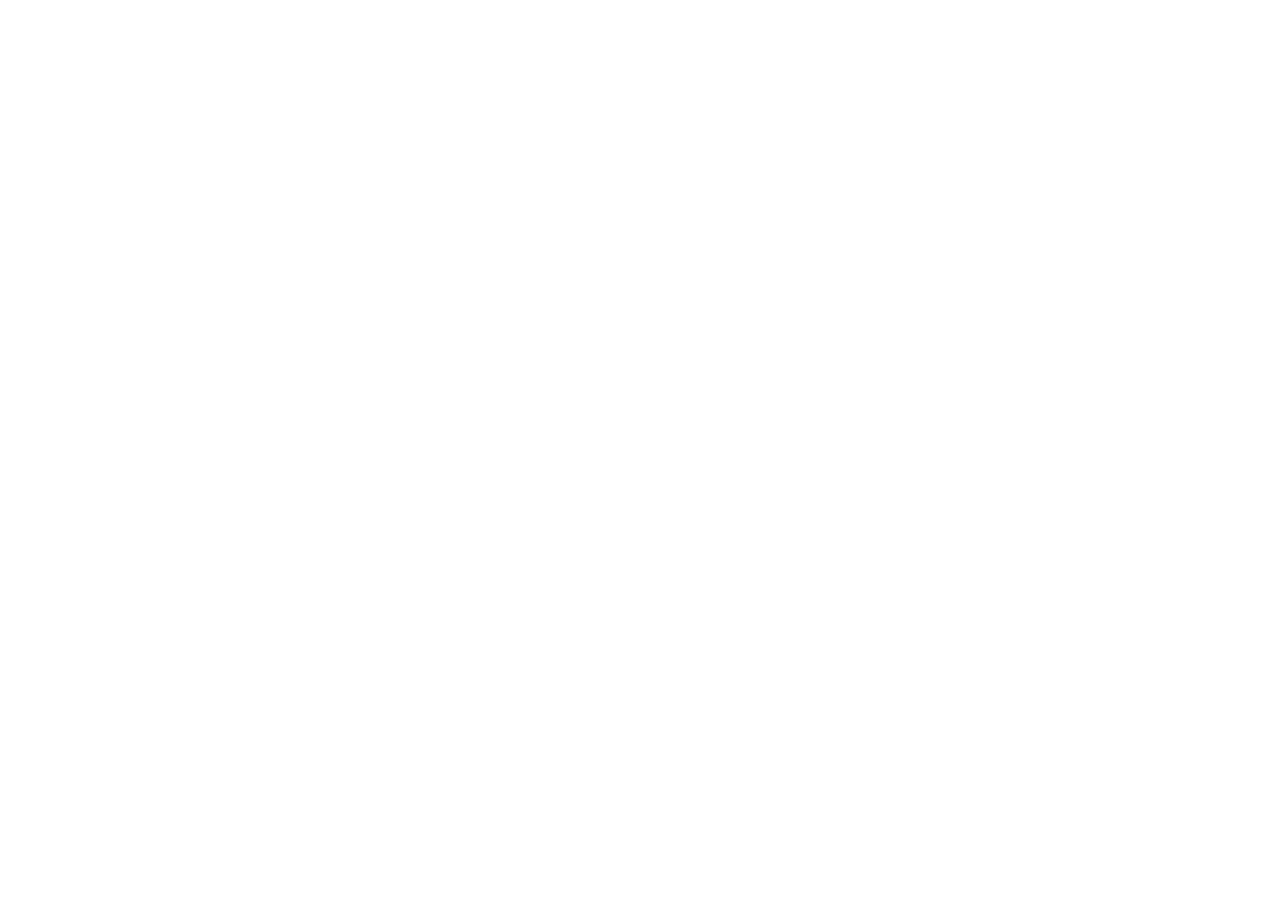
==== index.html @ d7d9b19f "first commit" ====
<!DOCTYPE html>
<html lang="en">
<head>
  <meta charset="UTF-8">
  <meta http-equiv="X-UA-Compatible" content="IE=edge">
  <meta name="viewport" content="width=device-width, initial-scale=1.0">
  <link rel="stylesheet" href="css/style.css">
  <title>Document</title>
</head>
<body>
  
</body>
</html>
---- css/style.css ----
html {
  -webkit-box-sizing: border-box;
          box-sizing: border-box;
}

*,
*::after,
*::before {
  -webkit-box-sizing: inherit;
          box-sizing: inherit;
}

ul[class],
ol[class] {
  padding: 0;
}

body,
h1,
h2,
h3,
h4,
h5,
h6,
p,
ul,
ol,
li,
figure,
figcaption,
blockquote,
dl,
dd {
  margin: 0;
}

ul[class] {
  list-style: none;
}

img {
  max-width: 100%;
  display: block;
}

input,
button,
textarea,
select {
  font: inherit;
}

a {
  text-decoration: none;
}
/*# sourceMappingURL=style.css.map */
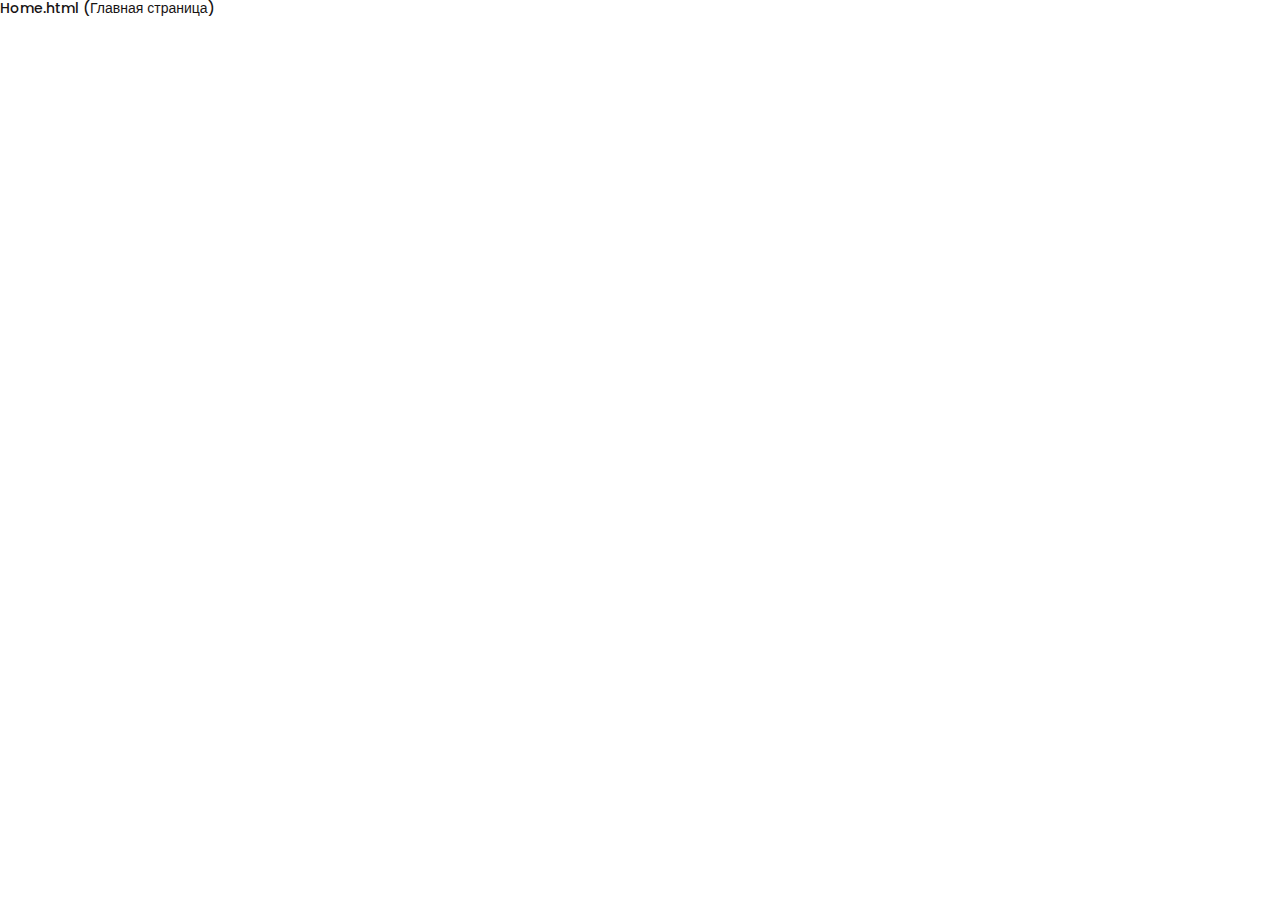
==== commit 883a12b9: "add home.html" ====
--- a/index.html
+++ b/index.html
@@ -8,6 +8,6 @@
   <title>Document</title>
 </head>
 <body>
-  
+  <a href="home.html">Home.html (Главная страница)</a>
 </body>
 </html>--- a/css/style.css
+++ b/css/style.css
@@ -1,3 +1,4 @@
+@import url("https://fonts.googleapis.com/css2?family=Poppins:wght@400;500;600;700;900&family=Teko:wght@300;500&display=swap");
 html {
   -webkit-box-sizing: border-box;
           box-sizing: border-box;
@@ -13,6 +14,7 @@
 ul[class],
 ol[class] {
   padding: 0;
+  list-style-type: none;
 }
 
 body,
@@ -35,7 +37,7 @@
 }
 
 ul[class] {
-  list-style: none;
+  list-style-type: none;
 }
 
 img {
@@ -53,4 +55,212 @@
 a {
   text-decoration: none;
 }
+
+button {
+  cursor: pointer;
+  padding: 0;
+  margin: 0;
+  background: transparent;
+  border: none;
+}
+
+* {
+  font-family: "Poppins", sans-serif;
+  font-style: normal;
+  font-weight: 500;
+}
+
+.container {
+  max-width: 1230px;
+  padding: 0 15px;
+  margin: 0 auto;
+}
+
+a {
+  font-family: "Poppins", sans-serif;
+  font-style: normal;
+  font-weight: 500;
+  font-size: 14px;
+  line-height: 120%;
+  color: #181414;
+}
+
+.btn {
+  font-family: "Poppins", sans-serif;
+  font-style: normal;
+  font-weight: 600;
+  line-height: 120%;
+  border-radius: 10px;
+}
+
+body,
+html {
+  height: 100%;
+}
+
+body {
+  display: -webkit-box;
+  display: -ms-flexbox;
+  display: flex;
+  -webkit-box-orient: vertical;
+  -webkit-box-direction: normal;
+      -ms-flex-direction: column;
+          flex-direction: column;
+}
+
+.main {
+  -webkit-box-flex: 1;
+      -ms-flex-positive: 1;
+          flex-grow: 1;
+}
+
+.fancybox-fx-slide-in-out.fancybox-slide--previous {
+  -webkit-transform: scale(0);
+          transform: scale(0);
+}
+
+.fancybox-fx-slide-in-out.fancybox-slide--next {
+  -webkit-transform: scale(4.5);
+          transform: scale(4.5);
+}
+
+.fancybox-fx-slide-in-out.fancybox-slide--current {
+  -webkit-transform: translateX(0);
+          transform: translateX(0);
+}
+
+.header {
+  padding: 10px 0 17px;
+  background: #ffffff;
+  -webkit-box-shadow: 0px 4px 4px rgba(0, 0, 0, 0.03);
+          box-shadow: 0px 4px 4px rgba(0, 0, 0, 0.03);
+  position: fixed;
+  top: 0;
+  left: 0;
+  right: 0;
+}
+
+.header-nav {
+  display: -webkit-box;
+  display: -ms-flexbox;
+  display: flex;
+  -webkit-box-pack: justify;
+      -ms-flex-pack: justify;
+          justify-content: space-between;
+  -webkit-box-align: center;
+      -ms-flex-align: center;
+          align-items: center;
+}
+
+.header-nav__menu {
+  display: -webkit-box;
+  display: -ms-flexbox;
+  display: flex;
+  -webkit-box-align: center;
+      -ms-flex-align: center;
+          align-items: center;
+  -webkit-box-pack: center;
+      -ms-flex-pack: center;
+          justify-content: center;
+  gap: 0 50px;
+}
+
+.header-nav__burger {
+  display: none;
+}
+
+.header-nav__call-back {
+  background: #c60101;
+  padding: 15px 30px;
+  font-size: 12px;
+  color: #fff;
+}
+
+.footer {
+  padding: 28px 0;
+  background: #404040;
+}
+
+.footer__inner {
+  display: -webkit-box;
+  display: -ms-flexbox;
+  display: flex;
+  -webkit-box-pack: justify;
+      -ms-flex-pack: justify;
+          justify-content: space-between;
+}
+
+.footer__logo {
+  margin-bottom: 25px;
+  display: inline-block;
+}
+
+.footer__description, .footer__reserved {
+  max-width: 240px;
+  width: 100%;
+  font-weight: 400;
+  font-size: 14px;
+  line-height: 120%;
+  color: rgba(255, 255, 255, 0.52);
+}
+
+.footer__description {
+  margin-bottom: 15px;
+  text-transform: uppercase;
+}
+
+.footer__list {
+  display: -webkit-box;
+  display: -ms-flexbox;
+  display: flex;
+  -webkit-box-orient: vertical;
+  -webkit-box-direction: normal;
+      -ms-flex-direction: column;
+          flex-direction: column;
+  gap: 20px 0;
+}
+
+.footer__link {
+  display: block;
+  width: -webkit-fit-content;
+  width: -moz-fit-content;
+  width: fit-content;
+  color: #fff;
+}
+
+.footer__row {
+  max-width: 326px;
+  width: 100%;
+  display: -webkit-box;
+  display: -ms-flexbox;
+  display: flex;
+  gap: 0 13px;
+}
+
+.footer__row + .footer__row {
+  margin-top: 20px;
+}
+
+.footer__phone {
+  font-size: 18px;
+  color: #fad537;
+}
+
+.footer__email,
+.footer__row p {
+  color: #fff;
+}
+
+.footer__row p {
+  font-size: 14px;
+  line-height: 120%;
+}
+
+.footer__call-back {
+  background: #ffffff;
+  padding: 15px 41px;
+  font-size: 12px;
+  color: #c60101;
+  margin-bottom: 46px;
+}
 /*# sourceMappingURL=style.css.map */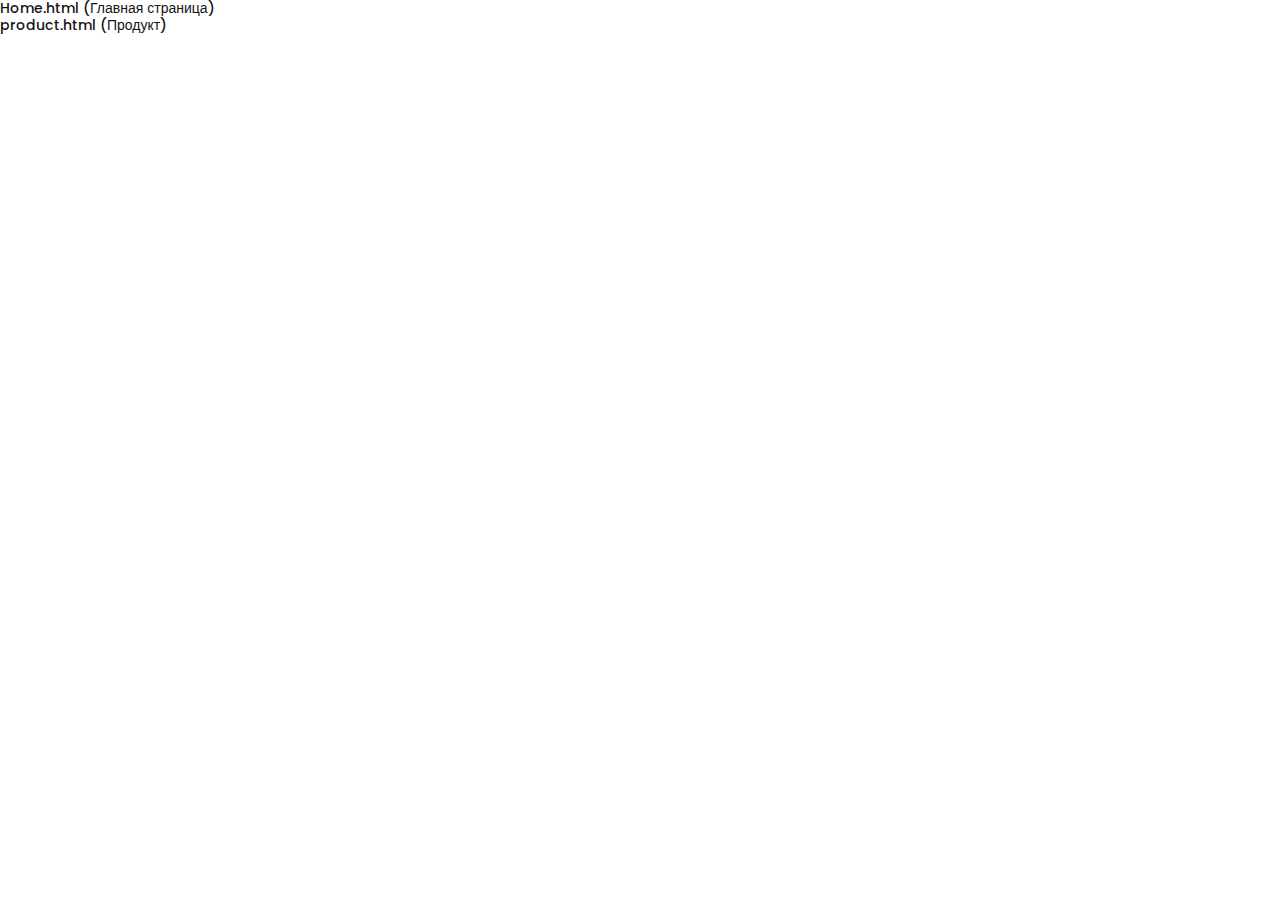
==== commit 6fe2c279: "added product.html" ====
--- a/index.html
+++ b/index.html
@@ -8,6 +8,9 @@
   <title>Document</title>
 </head>
 <body>
+  
   <a href="home.html">Home.html (Главная страница)</a>
+  <a href="product.html">product.html (Продукт)</a>
+
 </body>
 </html>--- a/css/style.css
+++ b/css/style.css
@@ -112,6 +112,8 @@
   -webkit-box-flex: 1;
       -ms-flex-positive: 1;
           flex-grow: 1;
+  background: #f9f9f9;
+  margin-top: 90px;
 }
 
 .fancybox-fx-slide-in-out.fancybox-slide--previous {
@@ -127,6 +129,173 @@
 .fancybox-fx-slide-in-out.fancybox-slide--current {
   -webkit-transform: translateX(0);
           transform: translateX(0);
+}
+
+input::-webkit-input-placeholder,
+textarea::-webkit-input-placeholder {
+  font-weight: 400;
+  font-size: 14px;
+  line-height: 120%;
+  color: #929292;
+}
+
+input:-ms-input-placeholder,
+textarea:-ms-input-placeholder {
+  font-weight: 400;
+  font-size: 14px;
+  line-height: 120%;
+  color: #929292;
+}
+
+input::-ms-input-placeholder,
+textarea::-ms-input-placeholder {
+  font-weight: 400;
+  font-size: 14px;
+  line-height: 120%;
+  color: #929292;
+}
+
+input::placeholder,
+textarea::placeholder {
+  font-weight: 400;
+  font-size: 14px;
+  line-height: 120%;
+  color: #929292;
+}
+
+.fancybox-can-pan .fancybox-content,
+.fancybox-can-swipe .fancybox-content {
+  cursor: auto;
+}
+
+.fancybox-close-small {
+  border: 0;
+  border-radius: 0;
+  cursor: pointer;
+  opacity: 1;
+  padding: 8px;
+  position: absolute;
+  right: -12px;
+  top: -44px;
+  width: 17px;
+  height: 17px;
+  background: url("../img/icons/close-btn.svg") center center no-repeat;
+  z-index: 401;
+}
+
+.fancybox-bg {
+  background: #000;
+}
+
+.fancybox-is-open .fancybox-bg {
+  opacity: 0.4;
+  opacity: 0.9;
+}
+
+.fancybox-slide--html .fancybox-close-small {
+  color: currentColor;
+  padding: 0px;
+  right: 20px;
+  top: 20px;
+}
+
+.fancybox-button svg {
+  display: none;
+}
+
+.popup {
+  max-width: 805px;
+  width: 100%;
+  background: #fff;
+  border-radius: 10px;
+  border: 1px solid rgba(0, 0, 0, 0.1);
+  padding: 37px 41px 49px;
+  color: #181414;
+  background: url("../img/popup-bg.png") right bottom #fff no-repeat;
+  background-repeat: no-repeat;
+  background-position: rigth bottom;
+}
+
+.popup__title {
+  font-weight: 700;
+  font-size: 36px;
+  margin-bottom: 10px;
+}
+
+.popup__description {
+  max-width: 305px;
+  width: 100%;
+  font-weight: 400;
+  font-size: 16px;
+  line-height: 145%;
+  margin-bottom: 20px;
+}
+
+.popup__form {
+  max-width: 354px;
+  display: -webkit-box;
+  display: -ms-flexbox;
+  display: flex;
+  -webkit-box-orient: vertical;
+  -webkit-box-direction: normal;
+      -ms-flex-direction: column;
+          flex-direction: column;
+  gap: 20px 0;
+}
+
+.popup__input {
+  width: 100%;
+  background: #f9f9f9;
+  border: 1px solid rgba(0, 0, 0, 0.1);
+  border-radius: 10px;
+  padding: 19px 20px 17px;
+}
+
+.popup__call {
+  background: #c60101;
+  color: #fff;
+  padding: 18px 0;
+}
+
+.title {
+  font-weight: 700;
+  font-size: 36px;
+  line-height: 120%;
+  color: #181414;
+}
+
+.breadcrumbs {
+  padding: 43px 0 6px;
+}
+
+.breadcrumbs__list {
+  display: -webkit-box;
+  display: -ms-flexbox;
+  display: flex;
+  -webkit-box-align: center;
+      -ms-flex-align: center;
+          align-items: center;
+  gap: 0 15px;
+}
+
+.breadcrumbs__item {
+  position: relative;
+}
+
+.breadcrumbs__item::after {
+  position: absolute;
+  content: '/';
+  right: -13px;
+  top: 50%;
+  -webkit-transform: translateY(-50%);
+          transform: translateY(-50%);
+  color: #a8a8a8;
+}
+
+.breadcrumbs__link {
+  font-weight: 500;
+  font-size: 13px;
+  color: #a8a8a8;
 }
 
 .header {
@@ -138,6 +307,7 @@
   top: 0;
   left: 0;
   right: 0;
+  z-index: 10;
 }
 
 .header-nav {
@@ -176,6 +346,396 @@
   color: #fff;
 }
 
+.banner {
+  padding: 30px 0;
+  text-align: center;
+  margin-top: 90px;
+  color: #fff;
+}
+
+.banner__wrapper {
+  padding: 132px 0;
+  border-radius: 20px;
+  position: relative;
+  overflow: hidden;
+}
+
+.banner__wrapper::after {
+  position: absolute;
+  content: "";
+  inset: 0;
+  background: -webkit-gradient(linear, left bottom, left top, from(rgba(0, 0, 0, 0.5)), to(rgba(0, 0, 0, 0.5)));
+  background: linear-gradient(0deg, rgba(0, 0, 0, 0.5), rgba(0, 0, 0, 0.5));
+}
+
+.banner__title {
+  max-width: 613px;
+  width: 100%;
+  font-weight: 900;
+  font-size: 52px;
+  line-height: 120%;
+  margin: 0 auto 15px;
+  position: relative;
+  z-index: 1;
+}
+
+.banner__text {
+  position: relative;
+  z-index: 1;
+  max-width: 453px;
+  width: 100%;
+  font-weight: 500;
+  font-size: 18px;
+  line-height: 120%;
+  margin: 0 auto 45px;
+}
+
+.banner__btn {
+  background: #fff;
+  color: #181414;
+  padding: 19px 40px;
+  position: relative;
+  z-index: 1;
+}
+
+.our-products {
+  padding: 30px 0 60px;
+}
+
+.our-products__title {
+  margin-bottom: 30px;
+}
+
+.our-products__wrapper {
+  display: -webkit-box;
+  display: -ms-flexbox;
+  display: flex;
+  -webkit-box-pack: justify;
+      -ms-flex-pack: justify;
+          justify-content: space-between;
+  gap: 0 30px;
+}
+
+.our-products__card {
+  max-width: 278px;
+  width: 100%;
+  background: #fff;
+  border: 1px solid rgba(0, 0, 0, 0.1);
+  border-radius: 10px;
+  min-height: 442px;
+}
+
+.our-products__img {
+  width: 278px;
+  height: 197px;
+  -o-object-fit: cover;
+     object-fit: cover;
+  border-radius: 10px 10px 0px 0px;
+}
+
+.our-products__body {
+  display: -webkit-box;
+  display: -ms-flexbox;
+  display: flex;
+  -webkit-box-orient: vertical;
+  -webkit-box-direction: normal;
+      -ms-flex-direction: column;
+          flex-direction: column;
+  padding: 20px;
+  min-height: calc(442px - 197px);
+  color: #181414;
+  line-height: 120%;
+}
+
+.our-products__name {
+  font-weight: 700;
+  font-size: 18px;
+  margin-bottom: 10px;
+}
+
+.our-products__text {
+  font-weight: 500;
+  font-size: 13px;
+}
+
+.our-products__show {
+  width: 100%;
+  display: inline-block;
+  text-align: center;
+  background: #c60101;
+  color: #f9f9f9;
+  padding: 19px 0;
+  margin-top: auto;
+}
+
+.provide {
+  padding: 30px 0;
+}
+
+.provide__inner .popup {
+  max-width: 100%;
+  padding: 64px 81px 59px;
+}
+
+.provide__inner .popup__title {
+  max-width: 626px;
+  margin-bottom: 20px;
+}
+
+.provide__inner .popup__description {
+  max-width: 432px;
+  width: 100%;
+  margin-bottom: 81px;
+}
+
+.provide__inner .popup__form {
+  max-width: 100%;
+  -webkit-box-orient: horizontal;
+  -webkit-box-direction: normal;
+      -ms-flex-direction: row;
+          flex-direction: row;
+  gap: 0 22px;
+}
+
+.provide__inner .popup__input {
+  max-width: 231px;
+}
+
+.provide__inner .popup__call {
+  padding: 18px 64px;
+}
+
+.we-are {
+  padding: 30px 0;
+}
+
+.we-are__title {
+  margin-bottom: 37px;
+}
+
+.we-are__inner {
+  padding: 45px 43px 50px;
+  background: #ffffff;
+  border: 1px solid rgba(0, 0, 0, 0.1);
+  border-radius: 10px;
+}
+
+.we-are__wrapper {
+  display: -webkit-box;
+  display: -ms-flexbox;
+  display: flex;
+  -webkit-box-pack: justify;
+      -ms-flex-pack: justify;
+          justify-content: space-between;
+  -ms-flex-wrap: wrap;
+      flex-wrap: wrap;
+  gap: 40px 0px;
+}
+
+.we-are__item {
+  display: -webkit-box;
+  display: -ms-flexbox;
+  display: flex;
+  max-width: 350px;
+  width: 100%;
+  min-height: 88px;
+  color: #181414;
+  line-height: 120%;
+}
+
+.we-are__images {
+  display: -ms-grid;
+  display: grid;
+  place-items: center;
+  width: 70px;
+  height: 70px;
+  background: -webkit-gradient(linear, left top, right top, from(#c90000), color-stop(100.03%, #620000));
+  background: linear-gradient(90deg, #c90000 0%, #620000 100.03%);
+  border-radius: 500px;
+}
+
+.we-are__info {
+  max-width: 253px;
+  width: 100%;
+  margin-left: auto;
+}
+
+.we-are__heading {
+  font-weight: 700;
+  font-size: 16px;
+  margin-bottom: 5px;
+}
+
+.we-are__text {
+  font-weight: 500;
+  font-size: 13px;
+}
+
+.info {
+  padding: 30px 0 62px;
+}
+
+.info__inner {
+  display: -webkit-box;
+  display: -ms-flexbox;
+  display: flex;
+  -webkit-box-pack: justify;
+      -ms-flex-pack: justify;
+          justify-content: space-between;
+}
+
+.info__item {
+  max-width: 585px;
+  width: 100%;
+  height: -webkit-fit-content;
+  height: -moz-fit-content;
+  height: fit-content;
+  background: #fff;
+  border: 1px solid rgba(0, 0, 0, 0.1);
+  padding: 60px 88px 94px 60px;
+  border-radius: 10px;
+}
+
+.info__top {
+  display: -webkit-box;
+  display: -ms-flexbox;
+  display: flex;
+  -webkit-box-align: center;
+      -ms-flex-align: center;
+          align-items: center;
+  margin-bottom: 30px;
+}
+
+.info__images {
+  display: -ms-grid;
+  display: grid;
+  place-items: center;
+  width: 78px;
+  height: 78px;
+  background: -webkit-gradient(linear, left top, right top, from(#c90000), color-stop(100.03%, #620000));
+  background: linear-gradient(90deg, #c90000 0%, #620000 100.03%);
+  border-radius: 10px;
+}
+
+.info__title {
+  margin-left: 30px;
+}
+
+.info__text {
+  font-weight: 500;
+  font-size: 13px;
+  line-height: 120%;
+  color: #181414;
+  position: relative;
+}
+
+.info__text + .info__text {
+  margin-top: 22px;
+}
+
+.info__text:last-child::after {
+  position: absolute;
+  content: "";
+  height: 5px;
+  left: 0;
+  right: 0;
+  width: 100%;
+  bottom: -30px;
+  background: -webkit-gradient(linear, left top, right top, from(#c90000), color-stop(100.03%, #620000));
+  background: linear-gradient(90deg, #c90000 0%, #620000 100.03%);
+  border-radius: 10px;
+}
+
+.product {
+  padding-bottom: 30px;
+}
+
+.product__title {
+  margin-bottom: 20px;
+}
+
+.product__bg {
+  max-width: 100%;
+  height: 142px;
+  -o-object-fit: cover;
+     object-fit: cover;
+  border-radius: 20px;
+  margin-bottom: 34px;
+}
+
+.product__content {
+  display: -webkit-box;
+  display: -ms-flexbox;
+  display: flex;
+  -webkit-box-pack: justify;
+      -ms-flex-pack: justify;
+          justify-content: space-between;
+}
+
+.product__content + .product__content {
+  margin-top: 60px;
+}
+
+.product__content:last-child .product__row {
+  max-width: 100%;
+  width: 100%;
+}
+
+.product__content:last-child .our-products__wrap {
+  display: -ms-grid;
+  display: grid;
+  -ms-grid-columns: (1fr)[4];
+      grid-template-columns: repeat(4, 1fr);
+  place-items: center;
+  gap: 40px 0;
+}
+
+.product__row {
+  display: -webkit-box;
+  display: -ms-flexbox;
+  display: flex;
+  -webkit-box-orient: vertical;
+  -webkit-box-direction: normal;
+      -ms-flex-direction: column;
+          flex-direction: column;
+  gap: 20px 0;
+  max-width: 586px;
+  width: 100%;
+}
+
+.product__row-title {
+  font-weight: 700;
+  font-size: 24px;
+  line-height: 120%;
+  color: #181414;
+}
+
+.product .our-products__wrap {
+  display: -webkit-box;
+  display: -ms-flexbox;
+  display: flex;
+  -webkit-box-pack: justify;
+      -ms-flex-pack: justify;
+          justify-content: space-between;
+}
+
+.product__price {
+  font-weight: 700;
+  font-size: 24px;
+  line-height: 120%;
+  color: #181414;
+  margin-top: auto;
+  margin-bottom: 20px;
+}
+
+.product .our-products__card {
+  min-height: 481px;
+}
+
+.product .our-products__body {
+  min-height: calc(481px - 197px);
+}
+
 .footer {
   padding: 28px 0;
   background: #404040;
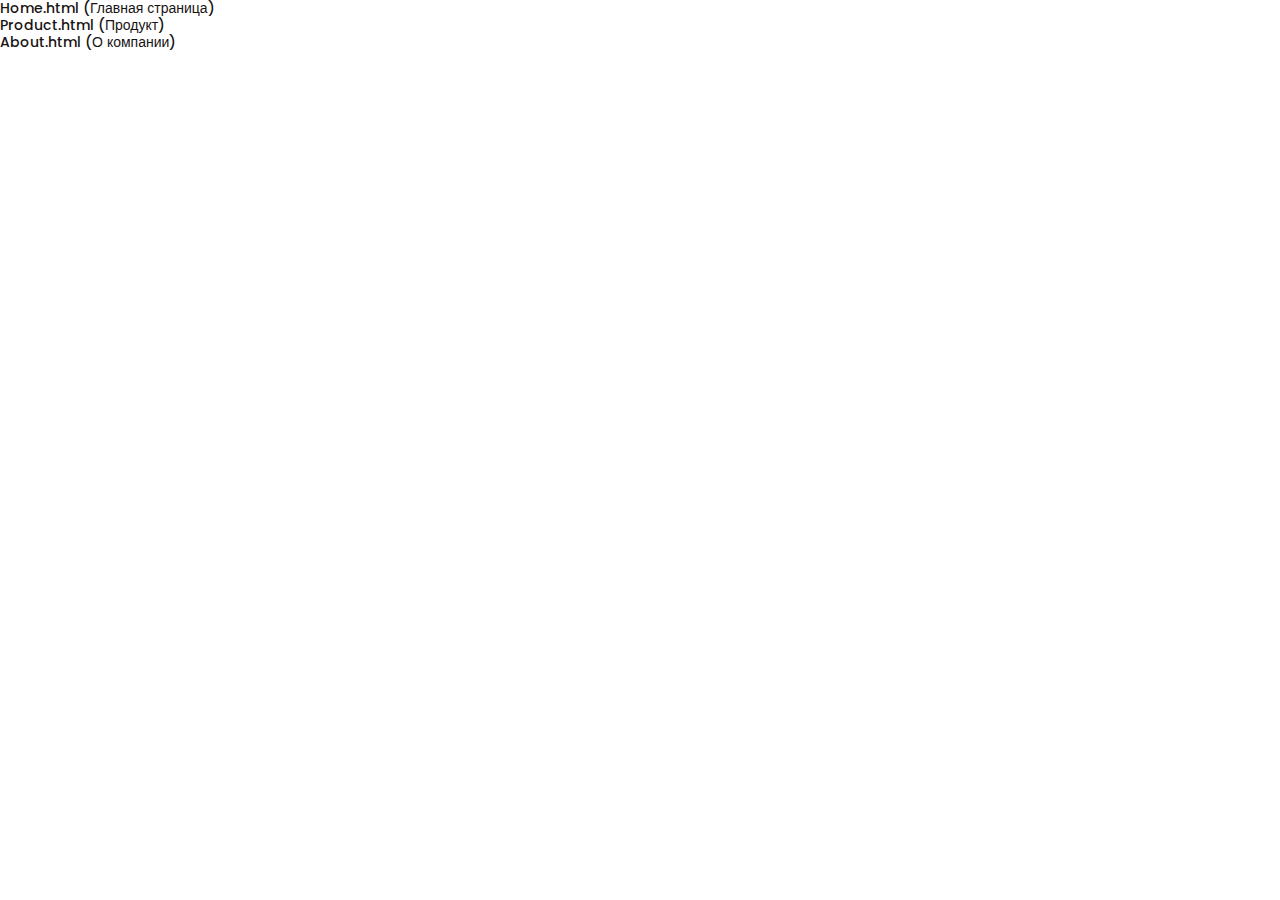
==== commit df95e177: "added about.html" ====
--- a/index.html
+++ b/index.html
@@ -8,9 +8,10 @@
   <title>Document</title>
 </head>
 <body>
-  
+
   <a href="home.html">Home.html (Главная страница)</a>
-  <a href="product.html">product.html (Продукт)</a>
+  <a href="product.html">Product.html (Продукт)</a>
+  <a href="about.html">About.html (О компании)</a>
 
 </body>
 </html>--- a/css/style.css
+++ b/css/style.css
@@ -736,6 +736,74 @@
   min-height: calc(481px - 197px);
 }
 
+.about__title {
+  margin-bottom: 27px;
+}
+
+.about__inner {
+  display: -webkit-box;
+  display: -ms-flexbox;
+  display: flex;
+  -webkit-box-pack: justify;
+      -ms-flex-pack: justify;
+          justify-content: space-between;
+  -ms-flex-wrap: wrap;
+      flex-wrap: wrap;
+  gap: 67px 0;
+}
+
+.about__info {
+  max-width: 657px;
+  width: 100%;
+  color: #181414;
+  height: -webkit-fit-content;
+  height: -moz-fit-content;
+  height: fit-content;
+}
+
+.about__heading {
+  font-weight: 700;
+  font-size: 24px;
+  line-height: 120%;
+  margin-bottom: 15px;
+}
+
+.about__text {
+  font-weight: 500;
+  font-size: 14px;
+  line-height: 145%;
+}
+
+.about__text + .about__text {
+  margin-top: 15px;
+}
+
+.about__img:last-child {
+  -webkit-transform: translateY(-100px);
+          transform: translateY(-100px);
+}
+
+.about__item {
+  font-weight: 500;
+  font-size: 14px;
+  line-height: 145%;
+  padding-left: 23px;
+  position: relative;
+}
+
+.about__item::before {
+  position: absolute;
+  content: '';
+  left: 10px;
+  top: 50%;
+  -webkit-transform: translateY(-50%);
+          transform: translateY(-50%);
+  background: #181414;
+  width: 5px;
+  height: 5px;
+  border-radius: 50%;
+}
+
 .footer {
   padding: 28px 0;
   background: #404040;
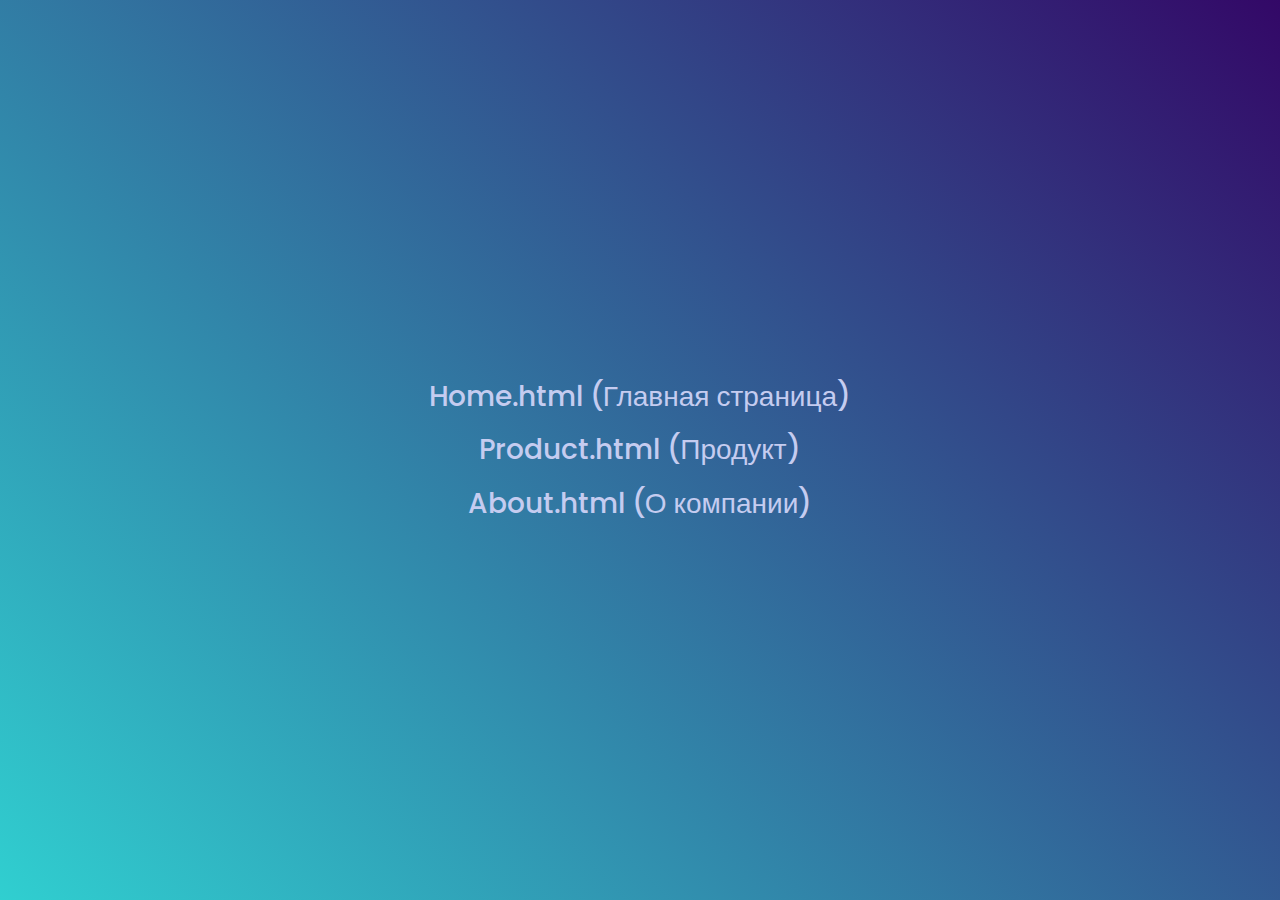
==== commit 03dc2eac: "added style index.html" ====
--- a/index.html
+++ b/index.html
@@ -9,9 +9,11 @@
 </head>
 <body>
 
+<div class="main-page">
   <a href="home.html">Home.html (Главная страница)</a>
   <a href="product.html">Product.html (Продукт)</a>
-  <a href="about.html">About.html (О компании)</a>
+  <a href="about.html">About.html (О компании)</a>  
+</div>
 
 </body>
 </html>--- a/css/style.css
+++ b/css/style.css
@@ -298,6 +298,34 @@
   color: #a8a8a8;
 }
 
+.main-page {
+  background: linear-gradient(45deg, #30cfd0, #330867);
+  width: 100vw;
+  height: 100vh;
+  display: -webkit-box;
+  display: -ms-flexbox;
+  display: flex;
+  -webkit-box-orient: vertical;
+  -webkit-box-direction: normal;
+      -ms-flex-direction: column;
+          flex-direction: column;
+  -webkit-box-pack: center;
+      -ms-flex-pack: center;
+          justify-content: center;
+  -webkit-box-align: center;
+      -ms-flex-align: center;
+          align-items: center;
+  gap: 20px 0;
+  overflow-y: scroll;
+  text-align: center;
+}
+
+.main-page a {
+  font-size: 28px;
+  color: #fff;
+  color: #c5ccf0;
+}
+
 .header {
   padding: 10px 0 17px;
   background: #ffffff;
@@ -891,4 +919,10 @@
   color: #c60101;
   margin-bottom: 46px;
 }
+
+@media (max-width: 375px) {
+  .main-page a {
+    font-size: 25px;
+  }
+}
 /*# sourceMappingURL=style.css.map */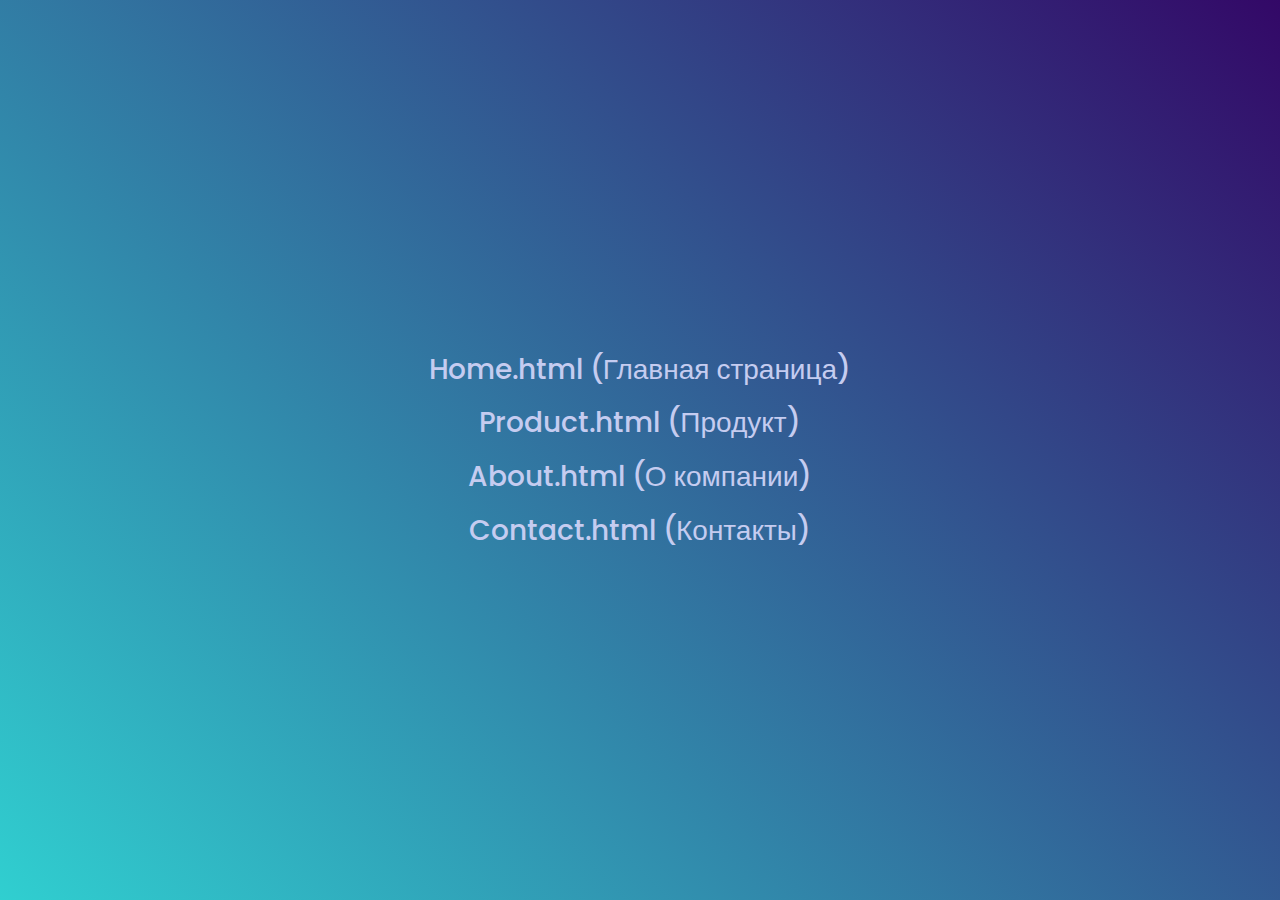
==== commit 70942a96: "create and style contact.html" ====
--- a/index.html
+++ b/index.html
@@ -12,7 +12,8 @@
 <div class="main-page">
   <a href="home.html">Home.html (Главная страница)</a>
   <a href="product.html">Product.html (Продукт)</a>
-  <a href="about.html">About.html (О компании)</a>  
+  <a href="about.html">About.html (О компании)</a> 
+  <a href="contact.html">Contact.html (Контакты)</a> 
 </div>
 
 </body>
--- a/css/style.css
+++ b/css/style.css
@@ -806,6 +806,10 @@
   margin-top: 15px;
 }
 
+.about__text--list {
+  margin-top: 15px;
+}
+
 .about__img:last-child {
   -webkit-transform: translateY(-100px);
           transform: translateY(-100px);
@@ -821,7 +825,7 @@
 
 .about__item::before {
   position: absolute;
-  content: '';
+  content: "";
   left: 10px;
   top: 50%;
   -webkit-transform: translateY(-50%);
@@ -832,6 +836,76 @@
   border-radius: 50%;
 }
 
+.contact__inner {
+  display: -webkit-box;
+  display: -ms-flexbox;
+  display: flex;
+  -webkit-box-pack: justify;
+      -ms-flex-pack: justify;
+          justify-content: space-between;
+}
+
+.contact__title {
+  margin-bottom: 30px;
+}
+
+.contact__info {
+  max-width: 585px;
+  width: 100%;
+  background: #fff;
+  border: 1px solid rgba(0, 0, 0, 0.1);
+  border-radius: 10px;
+  padding: 24px 0;
+}
+
+.contact__content {
+  max-width: 542px;
+  width: 100%;
+  margin: auto;
+}
+
+.contact__row {
+  padding: 8px 20px;
+  display: -webkit-box;
+  display: -ms-flexbox;
+  display: flex;
+  -webkit-box-pack: justify;
+      -ms-flex-pack: justify;
+          justify-content: space-between;
+  -webkit-box-align: center;
+      -ms-flex-align: center;
+          align-items: center;
+  font-weight: 500;
+  font-size: 14px;
+  line-height: 120%;
+  color: #181414;
+  background: #efefef;
+  border-radius: 5px;
+}
+
+.contact__row + .contact__row {
+  margin-top: 10px;
+}
+
+.contact__row:nth-child(even) {
+  background: #ffffff;
+  border: 1px solid #efefef;
+}
+
+.contact__description {
+  max-width: 325px;
+  width: 100%;
+  text-align: right;
+}
+
+.contact__location {
+  max-width: 585px;
+  width: 100%;
+  min-height: 696px;
+  border: 1px solid rgba(0, 0, 0, 0.1);
+  border-radius: 10px;
+}
+
 .footer {
   padding: 28px 0;
   background: #404040;
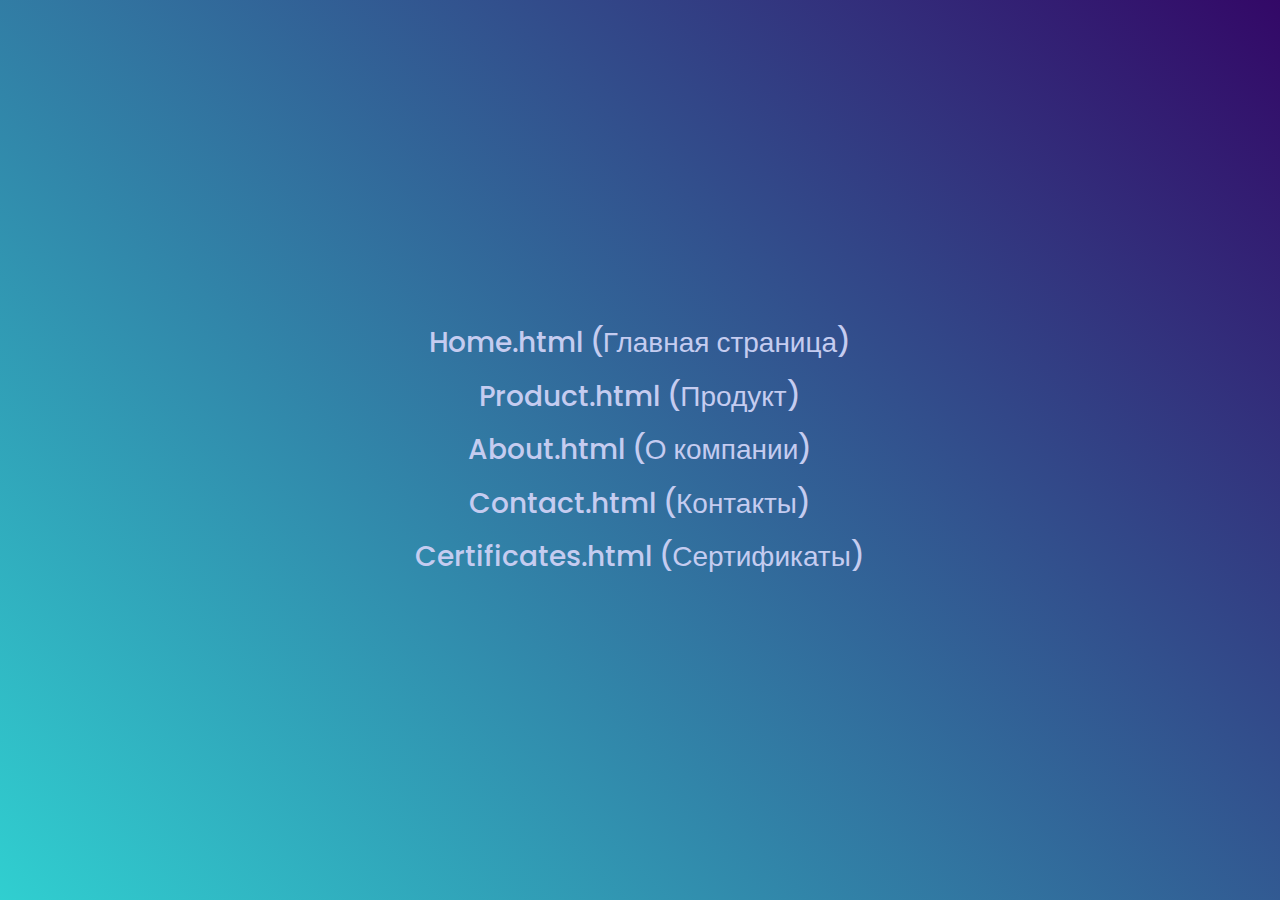
==== commit 4cde4137: "create certificates.html" ====
--- a/index.html
+++ b/index.html
@@ -14,6 +14,7 @@
   <a href="product.html">Product.html (Продукт)</a>
   <a href="about.html">About.html (О компании)</a> 
   <a href="contact.html">Contact.html (Контакты)</a> 
+  <a href="certificates.html">Certificates.html (Сертификаты)</a>
 </div>
 
 </body>
--- a/css/style.css
+++ b/css/style.css
@@ -201,6 +201,7 @@
 
 .fancybox-button svg {
   display: none;
+  display: block;
 }
 
 .popup {
@@ -906,6 +907,40 @@
   border-radius: 10px;
 }
 
+.certificates__title {
+  margin-bottom: 15px;
+}
+
+.certificates__text {
+  max-width: 459px;
+  width: 100%;
+  font-weight: 500;
+  font-size: 14px;
+  line-height: 145%;
+  color: #181414;
+  margin-bottom: 52px;
+}
+
+.certificates__inner {
+  display: -webkit-box;
+  display: -ms-flexbox;
+  display: flex;
+  -webkit-box-pack: justify;
+      -ms-flex-pack: justify;
+          justify-content: space-between;
+}
+
+.certificates__img {
+  cursor: pointer;
+  width: 380px;
+  height: 538px;
+  -o-object-fit: cover;
+     object-fit: cover;
+  -webkit-box-shadow: 0px 4px 4px rgba(0, 0, 0, 0.25);
+          box-shadow: 0px 4px 4px rgba(0, 0, 0, 0.25);
+  border-radius: 20px;
+}
+
 .footer {
   padding: 28px 0;
   background: #404040;
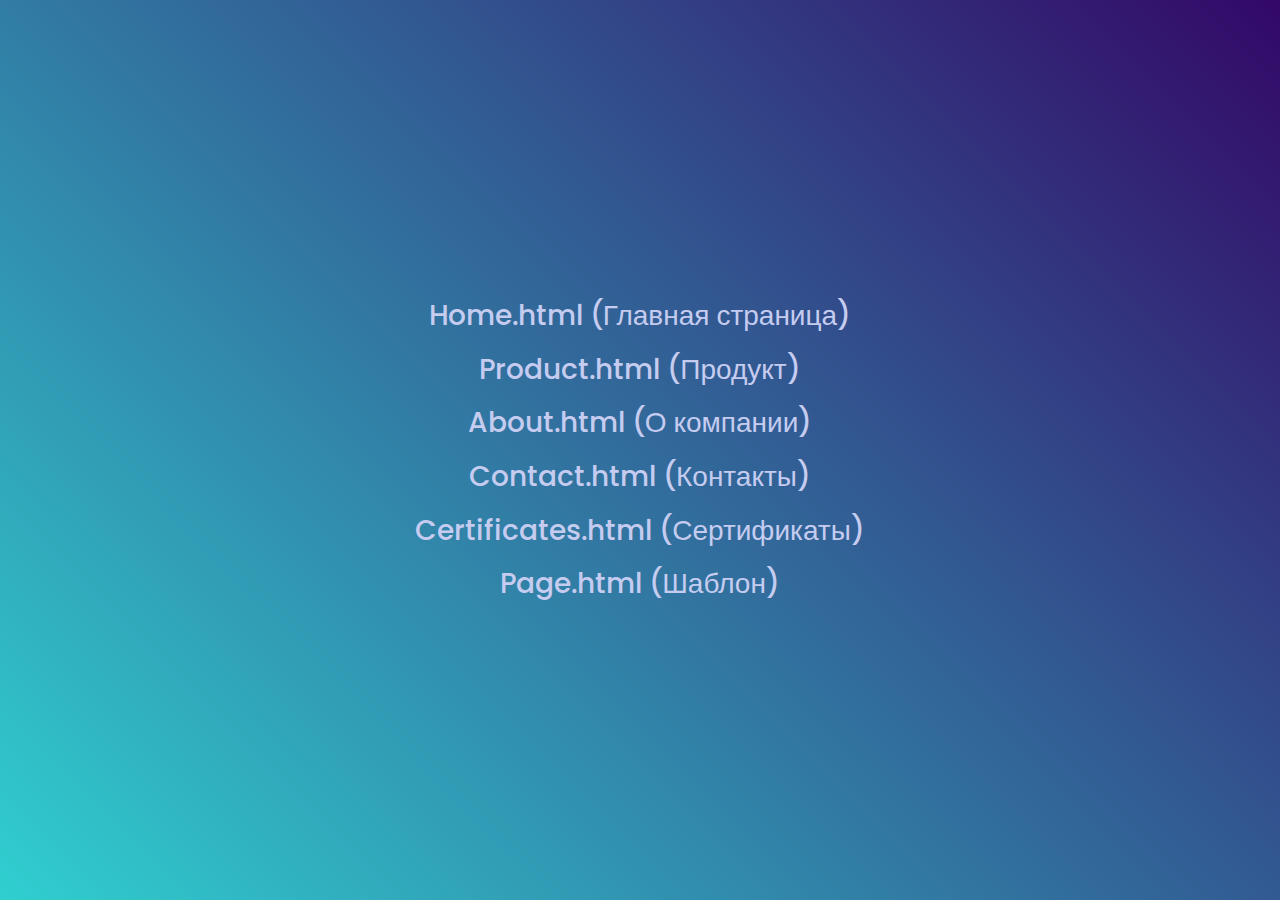
==== commit b4dec4cc: "create media header" ====
--- a/index.html
+++ b/index.html
@@ -15,6 +15,7 @@
   <a href="about.html">About.html (О компании)</a> 
   <a href="contact.html">Contact.html (Контакты)</a> 
   <a href="certificates.html">Certificates.html (Сертификаты)</a>
+  <a href="page.html">Page.html (Шаблон)</a>
 </div>
 
 </body>
--- a/css/style.css
+++ b/css/style.css
@@ -366,6 +366,55 @@
 
 .header-nav__burger {
   display: none;
+  width: 42px;
+  height: 36px;
+  background: linear-gradient(45deg, #c90000 40%, #620000 100.03%);
+  position: relative;
+  -webkit-transition: all .6s ease-in-out;
+  transition: all .6s ease-in-out;
+  border-radius: 8px;
+  z-index: 15;
+}
+
+.header-nav__span {
+  position: absolute;
+  width: 30px;
+  height: 6px;
+  border-radius: 3px;
+  top: 4px;
+  left: 50%;
+  -webkit-transform: translateX(-50%);
+          transform: translateX(-50%);
+  background: #330867;
+  -webkit-transition: all .6s ease-in-out;
+  transition: all .6s ease-in-out;
+}
+
+.header-nav__span:nth-child(2), .header-nav__span:nth-child(3) {
+  top: 50%;
+  -webkit-transform: translate(-50%, -50%);
+          transform: translate(-50%, -50%);
+}
+
+.header-nav__span:nth-child(4) {
+  bottom: 4px;
+  margin-top: auto;
+}
+
+.header-nav__burger--active .header-nav__span:nth-child(1),
+.header-nav__burger--active .header-nav__span:nth-child(4) {
+  -webkit-transform: scale(0);
+          transform: scale(0);
+}
+
+.header-nav__burger--active .header-nav__span:nth-child(2) {
+  -webkit-transform: translate(-50%, -50%) rotate(45deg);
+          transform: translate(-50%, -50%) rotate(45deg);
+}
+
+.header-nav__burger--active .header-nav__span:nth-child(3) {
+  -webkit-transform: translate(-50%, -50%) rotate(-45deg);
+          transform: translate(-50%, -50%) rotate(-45deg);
 }
 
 .header-nav__call-back {
@@ -1029,9 +1078,111 @@
   margin-bottom: 46px;
 }
 
+@media (max-width: 992px) {
+  .header-nav__menu {
+    gap: 0 28px;
+  }
+}
+
+@media (max-width: 768px) {
+  .header {
+    padding: 10px 0;
+  }
+  .header-nav__menu {
+    position: fixed;
+    left: 0;
+    right: 0;
+    top: 0;
+    height: 0;
+    overflow: hidden;
+    -webkit-box-orient: vertical;
+    -webkit-box-direction: normal;
+        -ms-flex-direction: column;
+            flex-direction: column;
+    -webkit-box-pack: center;
+        -ms-flex-pack: center;
+            justify-content: center;
+    -webkit-box-align: center;
+        -ms-flex-align: center;
+            align-items: center;
+    background: darkseagreen;
+    gap: 20px 0;
+    -webkit-transition: height 1s ease-in-out;
+    transition: height 1s ease-in-out;
+  }
+  .header-nav__call-back {
+    padding: 14px 28px;
+    margin: 0 15px 0 auto;
+  }
+  .header-nav__link {
+    font-size: 30px;
+  }
+  .header-nav__burger {
+    display: block;
+  }
+  .header-nav__menu--show {
+    height: 100%;
+  }
+}
+
+@media (max-width: 425px) {
+  .header-nav__logo img {
+    width: 128px;
+  }
+  .header-nav__call-back {
+    padding: 14px 20px;
+  }
+  .popup {
+    max-width: 395px;
+    padding: 25px 28px;
+  }
+  .popup__title {
+    font-size: 32px;
+  }
+  .popup__form {
+    gap: 10px 0;
+  }
+  .popup__input {
+    padding: 12px 10px;
+  }
+}
+
+@media (max-width: 390px) {
+  .popup {
+    max-width: 360px;
+  }
+}
+
 @media (max-width: 375px) {
   .main-page a {
     font-size: 25px;
   }
 }
+
+@media ((max-width: 360px)) {
+  .popup {
+    max-width: 330px;
+    padding: 16px 14px;
+    background-size: contain;
+  }
+  .popup__call {
+    padding: 12px 0;
+  }
+}
+
+@media (max-width: 320px) {
+  .header-nav__logo img {
+    width: 100px;
+  }
+  .header-nav__call-back {
+    padding: 10px 16px;
+    margin: 0 10px 0 auto;
+  }
+  .popup {
+    max-width: 295px;
+  }
+  .popup__input {
+    padding: 10px;
+  }
+}
 /*# sourceMappingURL=style.css.map */